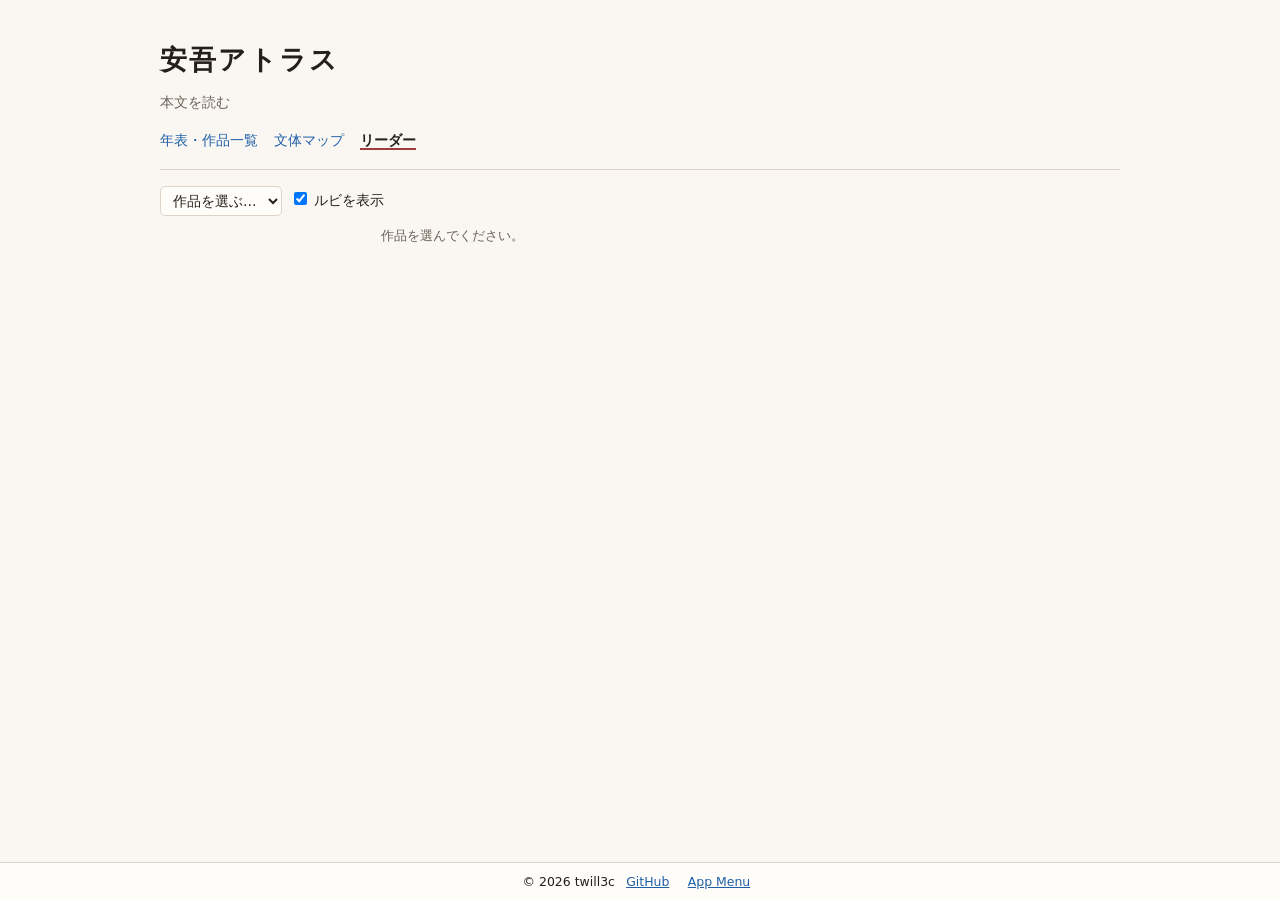
==== web/reader.html @ e7532de5 "feat: 年表・文体マップ・リーダーの 3 ページ(F-10/F-11/F-12) - index: 初出年 × ジャンルの積み上げ年表 + 5 軸フィルタの作品一覧 - lens: 主成分平面の散" ====
<!doctype html>
<html lang="ja">
<head>
<meta charset="utf-8">
<meta name="viewport" content="width=device-width, initial-scale=1">
<title>安吾アトラス — リーダー</title>
<link rel="stylesheet" href="style.css">
</head>
<body data-page="reader">
<main>
  <header>
    <h1><a href="index.html">安吾アトラス</a></h1>
    <p class="sub" id="sub">本文を読む</p>
  </header>
  <div class="controls">
    <select id="pick"><option value="">作品を選ぶ…</option></select>
    <label><input type="checkbox" id="ruby" checked> ルビを表示</label>
  </div>
  <div id="meta"></div>
  <div class="reader" id="body"><p class="note">作品を選んでください。</p></div>
  <div id="near"></div>
</main>
<script src="nav.js"></script>
<script>
let W = [], BY = {};
const params = new URLSearchParams(location.search);

fetch("data/works.json").then((r) => r.json()).then((w) => {
  W = w.works.slice().sort((a, b) => (a.y || 9999) - (b.y || 9999));
  BY = {};
  W.forEach((r) => { BY[r.id] = r; });
  const sel = document.getElementById("pick");
  sel.innerHTML += W.map((r) => '<option value="' + r.id + '">' + (r.y || "----") + "　" + r.t + "</option>").join("");
  sel.onchange = () => { if (sel.value) location.search = "?w=" + sel.value; };
  const id = params.get("w");
  if (id && BY[id]) { sel.value = id; load(id); }
});

document.getElementById("ruby").onchange = (e) => {
  document.querySelectorAll("#body rt").forEach((rt) => {
    rt.style.display = e.target.checked ? "" : "none";
  });
};

function esc(s) {
  return String(s).replace(/[&<>]/g, (c) => ({ "&": "&amp;", "<": "&lt;", ">": "&gt;" }[c]));
}

function seg(x) {
  if (x[0] === "t") return esc(x[1]);
  if (x[0] === "r") return "<ruby>" + esc(x[1]) + "<rt>" + esc(x[2]) + "</rt></ruby>";
  return '<span class="anno" title="' + esc(x[1]) + '">〔注〕</span>';
}

function load(id) {
  fetch("data/texts/" + id + ".json").then((r) => r.json()).then((d) => {
    const r = BY[id];
    document.getElementById("sub").textContent = d.title + "(" + d.author + ")";
    document.title = "安吾アトラス — " + d.title;
    const pair = r.pair
      ? ' / <a href="?w=' + r.pair.card_id + '">' +
        (r.pair.type === "variant" ? "別表記版" : "重複版") + "を読む</a>"
      : "";
    document.getElementById("meta").innerHTML =
      "<h2>" + esc(d.title) + "</h2>" +
      (d.subtitle.length ? '<p class="note">' + d.subtitle.map(esc).join(" / ") + "</p>" : "") +
      '<p class="note">' + (d.genre || "ジャンル不明") + " / " + (d.year || "初出年不明") + " / " +
      d.kana + " / " + r.c.toLocaleString("ja-JP") + " 字 / 文体クラスタ 群" + r.cl + pair + "</p>" +
      '<p class="note">' + esc(d.source) +
      '(青空文庫 <a href="https://www.aozora.gr.jp/cards/001095/card' + id + '.html">カード ' + id + "</a>)</p>";
    document.getElementById("body").innerHTML = d.paras.map((p, i) =>
      '<p id="p' + i + '">' + p.map(seg).join("") + "</p>").join("");
    const nb = r.nb.filter((n) => n !== id).slice(0, 5);
    document.getElementById("near").innerHTML =
      "<h2>文体の近い作品</h2>" +
      '<p class="note">' + nb.map((n) =>
        '<a href="?w=' + n + '">' + esc(BY[n].t) + "</a>(" + (BY[n].g || "不明") + "・" +
        (BY[n].y || "年不明") + ")").join(" ・ ") + "</p>" +
      '<p class="note"><a href="lens.html">文体マップで位置を見る →</a></p>';
  });
}
</script>
</body>
</html>
---- web/style.css ----
:root {
  --bg: #faf7f2; --fg: #241f1a; --muted: #6b6259; --line: #ddd3c6;
  --card: #fffdfa; --accent: #9e3d3f; --accent2: #1f5fa8; --hl: #f3e7d8;
  --c0: #9e3d3f; --c1: #1f5fa8; --c2: #4a7c3f; --c3: #a4682a;
  --c4: #6b4a8a; --c5: #2f7f7a; --c6: #8a6b2f; --c7: #7a3f6b;
}
@media (prefers-color-scheme: dark) {
  :root:not([data-theme="light"]) {
    --bg: #171513; --fg: #ece5dc; --muted: #a2988c; --line: #332e29;
    --card: #1f1c19; --accent: #c4686a; --accent2: #5b8fd4; --hl: #2a241d;
    --c0: #c4686a; --c1: #5b8fd4; --c2: #7fae72; --c3: #cb9256;
    --c4: #a087c0; --c5: #5eb0aa; --c6: #bb9a5c; --c7: #b1739c;
  }
}
* { box-sizing: border-box; }
body {
  margin: 0; padding: 0 1rem 5rem; background: var(--bg); color: var(--fg);
  font-family: "Hiragino Mincho ProN", "Yu Mincho", serif; line-height: 1.85;
}
main { max-width: 60rem; margin: 0 auto; }
header { padding: 2.2rem 0 1rem; border-bottom: 1px solid var(--line); }
h1 { font-size: 1.7rem; margin: 0 0 .2rem; letter-spacing: .08em; }
h1 a { color: inherit; text-decoration: none; }
.sub { color: var(--muted); margin: 0; font-size: .9rem; }
nav { margin: .8rem 0 0; font-family: system-ui, sans-serif; font-size: .85rem; }
nav a { margin-right: 1rem; color: var(--accent2); text-decoration: none; }
nav a[aria-current] { color: var(--fg); font-weight: 600; border-bottom: 2px solid var(--accent); }
h2 { font-size: 1.1rem; margin: 2rem 0 .7rem; letter-spacing: .05em; }
a { color: var(--accent2); }
.note { color: var(--muted); font-size: .82rem; line-height: 1.7; }
.tiles { display: grid; grid-template-columns: repeat(auto-fit, minmax(8.5rem, 1fr)); gap: .7rem; }
.tile { background: var(--card); border: 1px solid var(--line); border-radius: .45rem; padding: .7rem .9rem; }
.tile .n { font-size: 1.4rem; font-weight: 600; color: var(--accent); font-family: system-ui, sans-serif; }
.tile .l { font-size: .75rem; color: var(--muted); }
.controls {
  display: flex; flex-wrap: wrap; gap: .5rem; align-items: center;
  font-family: system-ui, sans-serif; font-size: .85rem; margin: 1rem 0 .6rem;
}
select, input[type="search"], button {
  font: inherit; padding: .3rem .5rem; border: 1px solid var(--line);
  border-radius: .3rem; background: var(--card); color: var(--fg);
}
button { cursor: pointer; }
table { border-collapse: collapse; width: 100%; font-size: .88rem; }
th, td { text-align: left; padding: .35rem .5rem; border-bottom: 1px solid var(--line); vertical-align: top; }
th { color: var(--muted); font-weight: 500; position: sticky; top: 0; background: var(--bg); }
td.num, th.num { text-align: right; font-family: system-ui, sans-serif; white-space: nowrap; }
tr.mm td:first-child::after {
  content: "食い違い"; font-size: .65rem; color: var(--accent); border: 1px solid var(--accent);
  border-radius: .2rem; padding: 0 .25rem; margin-left: .4rem; font-family: system-ui, sans-serif;
}
.chip {
  display: inline-block; font-family: system-ui, sans-serif; font-size: .72rem;
  padding: .05rem .4rem; border-radius: .8rem; border: 1px solid var(--line); color: var(--muted);
}
svg { max-width: 100%; height: auto; display: block; }
.legend { display: flex; flex-wrap: wrap; gap: .6rem; font-family: system-ui, sans-serif; font-size: .78rem; }
.legend span { display: inline-flex; align-items: center; gap: .25rem; }
.dot { width: .6rem; height: .6rem; border-radius: 50%; display: inline-block; }
footer {
  position: fixed; left: 0; right: 0; bottom: 0; background: var(--card);
  border-top: 1px solid var(--line); font-size: .78rem; text-align: center;
  padding: .45rem; font-family: system-ui, sans-serif; z-index: 5;
}
footer a { margin: 0 .45rem; }
.reader { max-width: 34rem; margin: 0 auto; font-size: 1.02rem; line-height: 2.1; }
.reader p { text-indent: 1em; margin: 0 0 .35em; }
.reader rt { font-size: .5em; color: var(--muted); }
.reader .anno { color: var(--muted); font-size: .8em; }
.scroll { overflow-x: auto; }
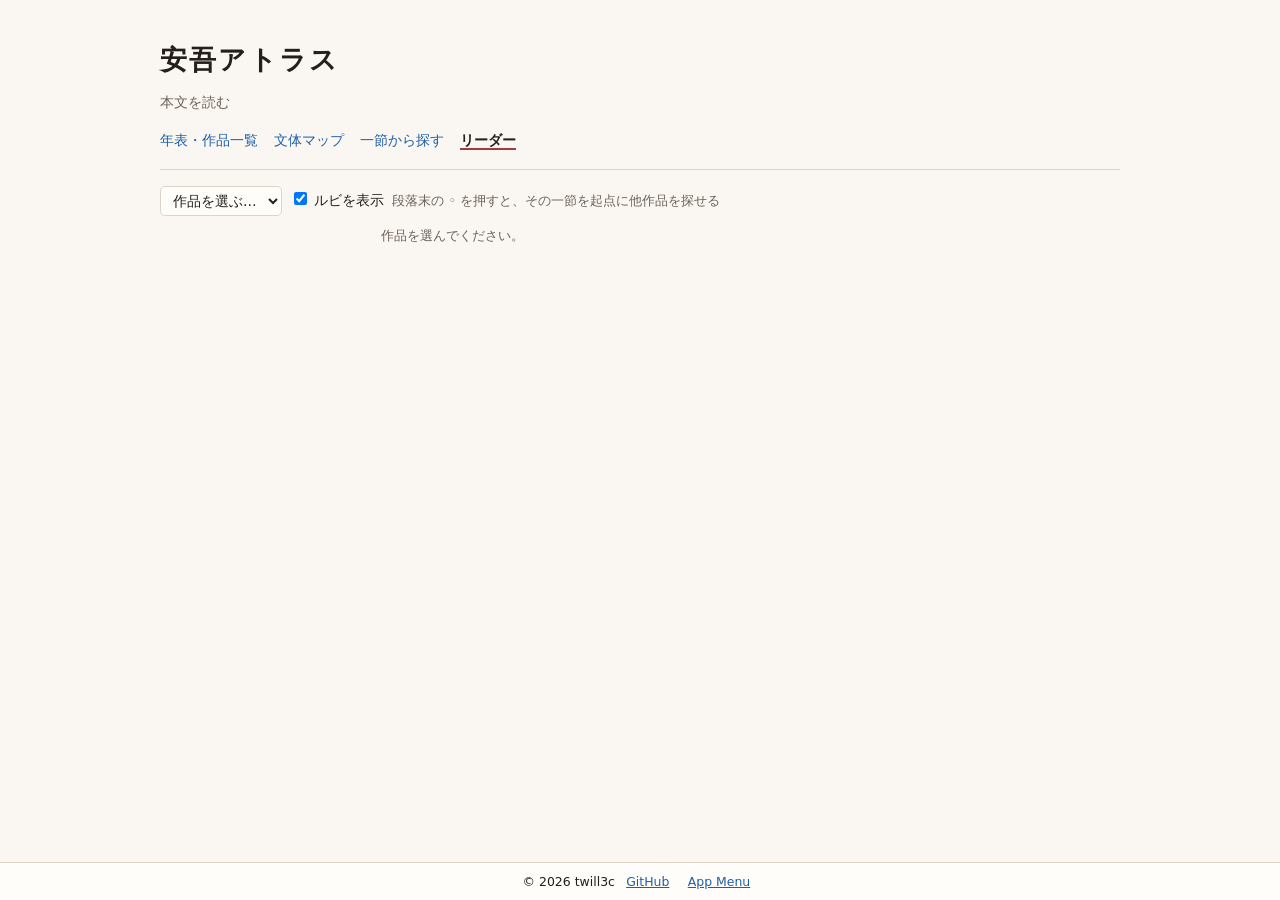
==== commit 650282a0: "feat: 一節から探す・BM25 自由語検索・版重複排除(F-16/F-17/F-18) - search.html: 起点の一節を選ぶと他作品の近い一節が出る。クエリ時のモデル推論は   ゼロで、" ====
--- a/web/reader.html
+++ b/web/reader.html
@@ -15,6 +15,7 @@
   <div class="controls">
     <select id="pick"><option value="">作品を選ぶ…</option></select>
     <label><input type="checkbox" id="ruby" checked> ルビを表示</label>
+    <span class="note">段落末の ◦ を押すと、その一節を起点に他作品を探せる</span>
   </div>
   <div id="meta"></div>
   <div class="reader" id="body"><p class="note">作品を選んでください。</p></div>
@@ -68,15 +69,25 @@
       d.kana + " / " + r.c.toLocaleString("ja-JP") + " 字 / 文体クラスタ 群" + r.cl + pair + "</p>" +
       '<p class="note">' + esc(d.source) +
       '(青空文庫 <a href="https://www.aozora.gr.jp/cards/001095/card' + id + '.html">カード ' + id + "</a>)</p>";
-    document.getElementById("body").innerHTML = d.paras.map((p, i) =>
-      '<p id="p' + i + '">' + p.map(seg).join("") + "</p>").join("");
+    // 段落 → チャンクの対応。段落を押すと、その一節を起点に検索へ渡る(F-16)
+    const chunkOf = {};
+    (d.chunks || []).forEach(([a, b, doc]) => {
+      for (let k = a; k <= b; k++) chunkOf[k] = doc;
+    });
+    document.getElementById("body").innerHTML = d.paras.map((p, i) => {
+      const doc = chunkOf[i];
+      const link = doc === undefined ? "" :
+        ' <a class="findlink" href="search.html?w=' + id + "&c=" + doc + '" title="この一節を起点に他作品を探す">◦</a>';
+      return '<p id="p' + i + '">' + p.map(seg).join("") + link + "</p>";
+    }).join("");
     const nb = r.nb.filter((n) => n !== id).slice(0, 5);
     document.getElementById("near").innerHTML =
       "<h2>文体の近い作品</h2>" +
       '<p class="note">' + nb.map((n) =>
         '<a href="?w=' + n + '">' + esc(BY[n].t) + "</a>(" + (BY[n].g || "不明") + "・" +
         (BY[n].y || "年不明") + ")").join(" ・ ") + "</p>" +
-      '<p class="note"><a href="lens.html">文体マップで位置を見る →</a></p>';
+      '<p class="note"><a href="lens.html">文体マップで位置を見る →</a>　' +
+      '<a href="search.html?w=' + id + '">この作品の一節から探す →</a></p>';
   });
 }
 </script>
--- a/web/style.css
+++ b/web/style.css
@@ -68,3 +68,11 @@
 .reader rt { font-size: .5em; color: var(--muted); }
 .reader .anno { color: var(--muted); font-size: .8em; }
 .scroll { overflow-x: auto; }
+
+.findlink {
+  text-decoration: none; color: var(--muted); font-size: .8em;
+  padding: 0 .2em; opacity: .45;
+}
+.findlink:hover { opacity: 1; color: var(--accent); }
+#results > div { border-left: 2px solid var(--line); padding-left: .7rem; }
+button[aria-current="page"] { border-color: var(--accent); color: var(--accent); font-weight: 600; }
